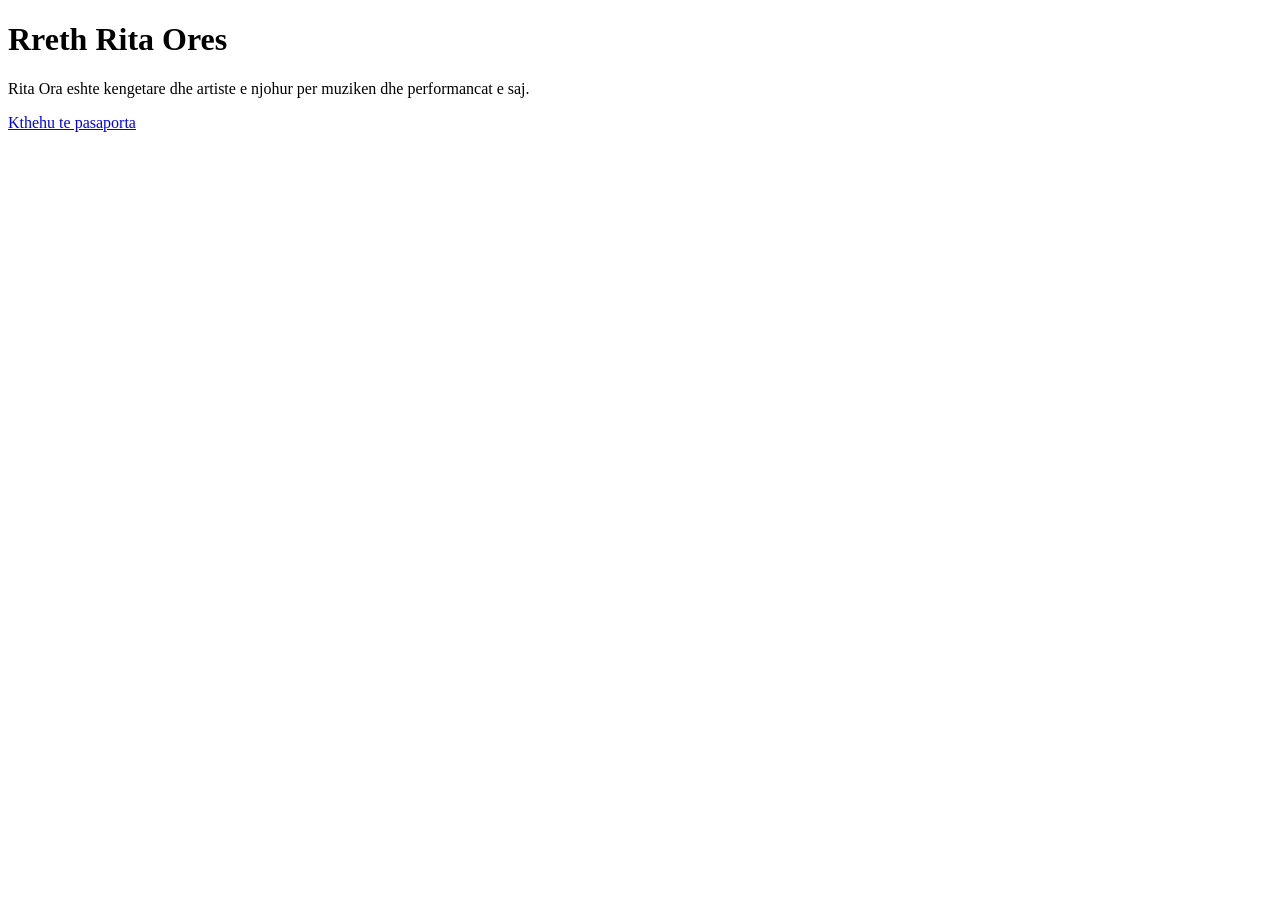
==== JavaI/rreth.html @ f91d7781 "Add rreth.html with information about Rita Ora" ====
<!DOCTYPE html>
<html lang="sq">
<head>
    <meta charset="UTF-8">
    <meta name="viewport" content="width=device-width, initial-scale=1.0">
    <title>Rreth Rites</title>
</head>

<body>

    <h1>Rreth Rita Ores</h1>

    <p>
        Rita Ora eshte kengetare dhe artiste e njohur per muziken dhe performancat e saj.
    </p>

    <a href="index.html">Kthehu te pasaporta</a>

</body>
</html>
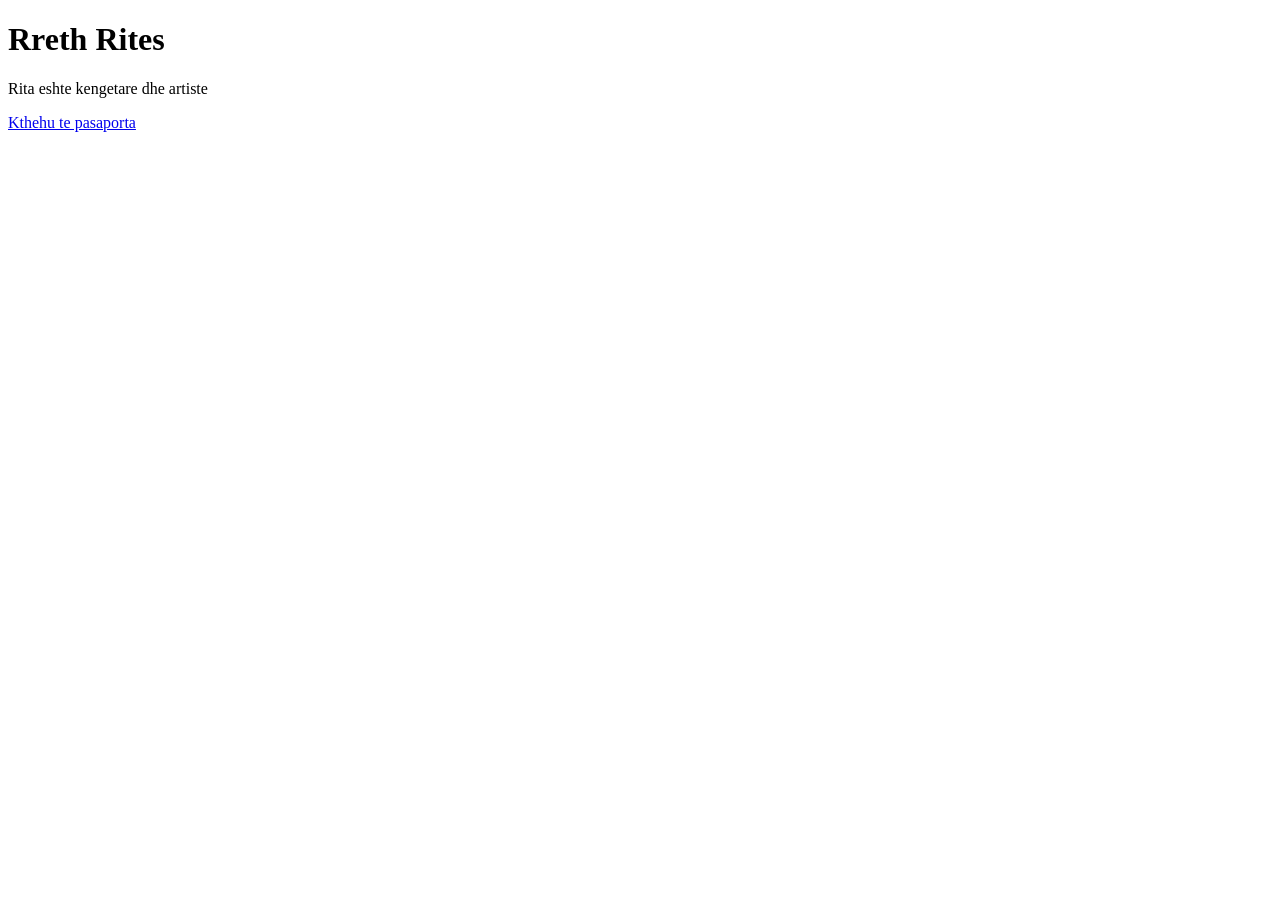
==== commit 5e63ce5c: "Revise content in rreth.html for accuracy Updated the heading and paragraph content to reflect corre" ====
--- a/JavaI/rreth.html
+++ b/JavaI/rreth.html
@@ -8,10 +8,10 @@
 
 <body>
 
-    <h1>Rreth Rita Ores</h1>
+    <h1>Rreth Rites</h1>
 
     <p>
-        Rita Ora eshte kengetare dhe artiste e njohur per muziken dhe performancat e saj.
+        Rita eshte kengetare dhe artiste
     </p>
 
     <a href="index.html">Kthehu te pasaporta</a>
